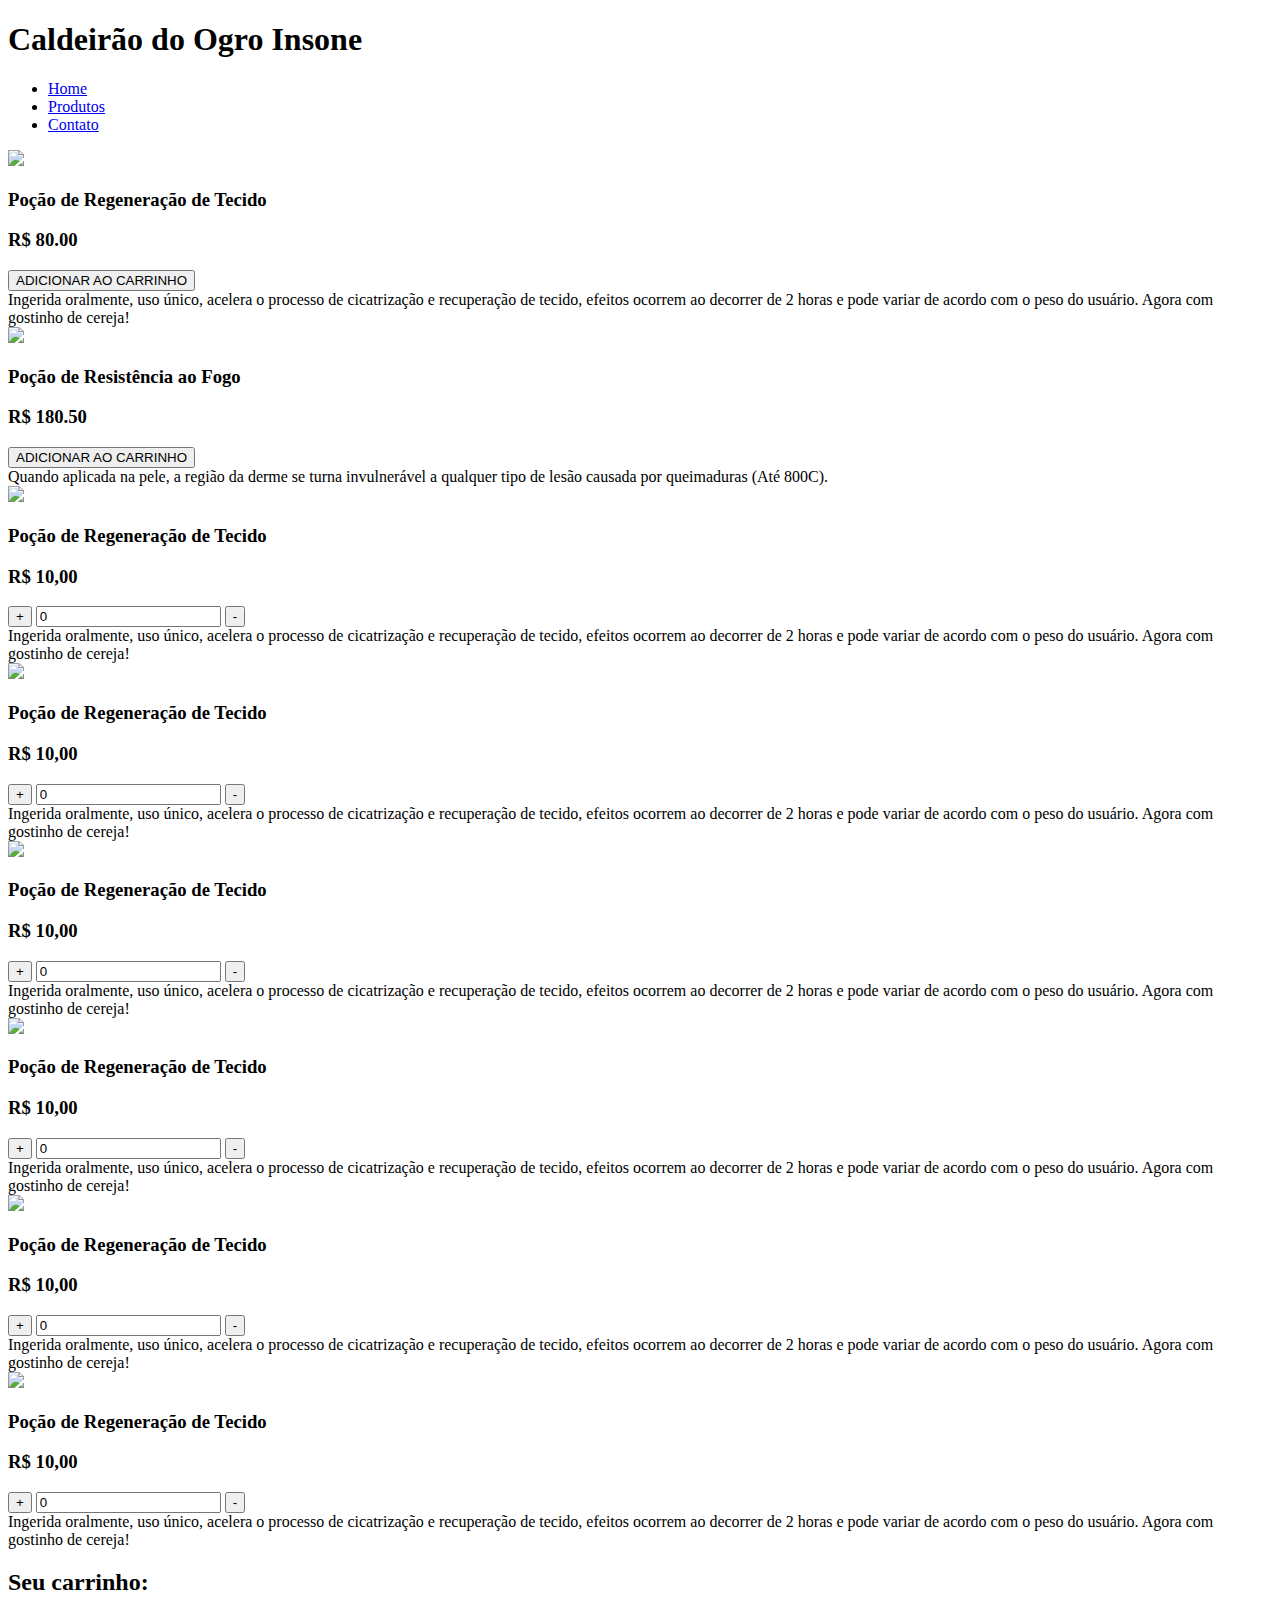
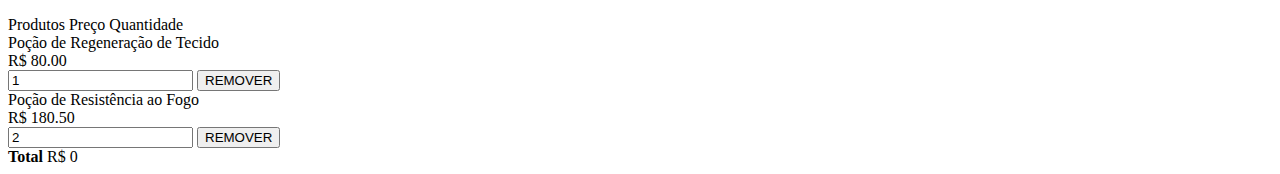
==== produtos.html @ febed7e0 "Continuação do Carrinho" ====
<!DOCTYPE html>
<html lang="en">
<head>
    <meta charset="UTF-8">
    <meta http-equiv="X-UA-Compatible" content="IE=edge">
    <meta name="viewport" content="width=device-width, initial-scale=1.0">
    <title>Produtos Page (TW3)</title>
    <link rel="stylesheet" href="../unime-TrabalhoWeb3/css/style.css">
    <script type="text/javascript" src="../unime-TrabalhoWeb3/js/jquery-3.6.0.min.js"></script>
    <script src="../unime-TrabalhoWeb3/js/base.js" async></script>
</head>
<body>
    <div id="titulo">
        <div id="tituloNome">
            <h1>Caldeirão do Ogro Insone</h1>
        </div>
    </div>

    <div id="navegacao">
        <ul>
            <li class="navegacaoLista"><a href="../unime-TrabalhoWeb3/index.html">Home</a></li>
            <li class="navegacaoLista"><a href="../unime-TrabalhoWeb3/produtos.html">Produtos</a></li>
            <li class="navegacaoLista"><a href="../unime-TrabalhoWeb3">Contato</a></li>
        </ul>
    </div>
    
    <div id="conteudo">
        <div id="conteudoProdutos">
            <div><img id="conteudoProdutosImg" src="../unime-TrabalhoWeb3/img/produtos/hp.jpg"></div>
            <div id="conteudoProdutosNome"><h3>Poção de Regeneração de Tecido</h3></div>
            <div id="conteudoProdutosPreco"><h3>R$ 80.00</h3></div>
            <div id="conteudoProdutosQuan">
                <button class="butao butaoMain butaoProdutos">ADICIONAR AO CARRINHO</button>
            </div>
            <div id="conteudoProdutosDesc">Ingerida oralmente, uso único, acelera o processo de cicatrização e recuperação de tecido, efeitos ocorrem ao decorrer de 2 horas e pode variar de acordo com o peso do usuário. Agora com gostinho de cereja!</div>
        </div>
        <div id="conteudoProdutos">
            <div><img id="conteudoProdutosImg" src="../unime-TrabalhoWeb3/img/produtos/orange.jpg"></div>
            <div id="conteudoProdutosNome"><h3>Poção de Resistência ao Fogo</h3></div>
            <div id="conteudoProdutosPreco"><h3>R$ 180.50</h3></div>
            <div id="conteudoProdutosQuan">
                <button class="butao butaoMain butaoProdutos">ADICIONAR AO CARRINHO</button>
            </div>
            <div id="conteudoProdutosDesc">Quando aplicada na pele, a região da derme se turna invulnerável a qualquer tipo de lesão causada por queimaduras (Até 800C).</div>
        </div>
        <div id="conteudoProdutos">
            <div><img id="conteudoProdutosImg" src="../unime-TrabalhoWeb3/img/produtos/cyan.jpg"></div>
            <div id="conteudoProdutosNome"><h3>Poção de Regeneração de Tecido</h3></div>
            <div id="conteudoProdutosPreco"><h3>R$ 10,00</h3></div>
            <div id="conteudoProdutosQuan">
                <button onclick="addQuanP3();">+</button>
                <input id="quanP3" type="number" min="0" value="0"></input>
                <button onclick="remQuanP3();">-</button>
            </div>
            <div id="conteudoProdutosDesc">Ingerida oralmente, uso único, acelera o processo de cicatrização e recuperação de tecido, efeitos ocorrem ao decorrer de 2 horas e pode variar de acordo com o peso do usuário. Agora com gostinho de cereja!</div>
        </div>
        <div id="conteudoProdutos">
            <div><img id="conteudoProdutosImg" src="../unime-TrabalhoWeb3/img/produtos/tinycogumelo.jpg"></div>
            <div id="conteudoProdutosNome"><h3>Poção de Regeneração de Tecido</h3></div>
            <div id="conteudoProdutosPreco"><h3>R$ 10,00</h3></div>
            <div id="conteudoProdutosQuan">
                <button onclick="addQuanP4();">+</button>
                <input id="quanP4" type="number" min="0" value="0"></input>
                <button onclick="remQuanP4();">-</button>
            </div>
            <div id="conteudoProdutosDesc">Ingerida oralmente, uso único, acelera o processo de cicatrização e recuperação de tecido, efeitos ocorrem ao decorrer de 2 horas e pode variar de acordo com o peso do usuário. Agora com gostinho de cereja!</div>
        </div>
        <div id="conteudoProdutos">
            <div><img id="conteudoProdutosImg" src="../unime-TrabalhoWeb3/img/produtos/goldfish.jpg"></div>
            <div id="conteudoProdutosNome"><h3>Poção de Regeneração de Tecido</h3></div>
            <div id="conteudoProdutosPreco"><h3>R$ 10,00</h3></div>
            <div id="conteudoProdutosQuan">
                <button onclick="addQuanP5();">+</button>
                <input id="quanP5" type="number" min="0" value="0"></input>
                <button onclick="remQuanP5();">-</button>
            </div>
            <div id="conteudoProdutosDesc">Ingerida oralmente, uso único, acelera o processo de cicatrização e recuperação de tecido, efeitos ocorrem ao decorrer de 2 horas e pode variar de acordo com o peso do usuário. Agora com gostinho de cereja!</div>
        </div>
        <div id="conteudoProdutos">
            <div><img id="conteudoProdutosImg" src="../unime-TrabalhoWeb3/img/produtos/greentree.jpg"></div>
            <div id="conteudoProdutosNome"><h3>Poção de Regeneração de Tecido</h3></div>
            <div id="conteudoProdutosPreco"><h3>R$ 10,00</h3></div>
            <div id="conteudoProdutosQuan">
                <button onclick="addQuanP6();">+</button>
                <input id="quanP6" type="number" min="0" value="0"></input>
                <button onclick="remQuanP6();">-</button>
            </div>
            <div id="conteudoProdutosDesc">Ingerida oralmente, uso único, acelera o processo de cicatrização e recuperação de tecido, efeitos ocorrem ao decorrer de 2 horas e pode variar de acordo com o peso do usuário. Agora com gostinho de cereja!</div>
        </div>
        <div id="conteudoProdutos">
            <div><img id="conteudoProdutosImg" src="../unime-TrabalhoWeb3/img/produtos/yellowskull.jpg"></div>
            <div id="conteudoProdutosNome"><h3>Poção de Regeneração de Tecido</h3></div>
            <div id="conteudoProdutosPreco"><h3>R$ 10,00</h3></div>
            <div id="conteudoProdutosQuan">
                <button onclick="addQuanP7();">+</button>
                <input id="quanP7" type="number" min="0" value="0"></input>
                <button onclick="remQuanP7();">-</button>
            </div>
            <div id="conteudoProdutosDesc">Ingerida oralmente, uso único, acelera o processo de cicatrização e recuperação de tecido, efeitos ocorrem ao decorrer de 2 horas e pode variar de acordo com o peso do usuário. Agora com gostinho de cereja!</div>
        </div>
        <div id="conteudoProdutos">
            <div><img id="conteudoProdutosImg" src="../unime-TrabalhoWeb3/img/produtos/redbirdskull.jpg"></div>
            <div id="conteudoProdutosNome"><h3>Poção de Regeneração de Tecido</h3></div>
            <div id="conteudoProdutosPreco"><h3>R$ 10,00</h3></div>
            <div id="conteudoProdutosQuan">
                <button onclick="addQuanP8();">+</button>
                <input id="quanP8" type="number" min="0" value="0"></input>
                <button onclick="remQuanP8();">-</button>
            </div>
            <div id="conteudoProdutosDesc">Ingerida oralmente, uso único, acelera o processo de cicatrização e recuperação de tecido, efeitos ocorrem ao decorrer de 2 horas e pode variar de acordo com o peso do usuário. Agora com gostinho de cereja!</div>
        </div>
    </div>

    <div class="pedidos">
        <h2>Seu carrinho:</h2>
        <div class="pedidosLinha">
            <span class="pedidosHead pedidosColuna pedidosNome">Produtos</span>
            <span class="pedidosHead pedidosColuna pedidosPreco">Preço</span>
            <span class="pedidosHead pedidosColuna pedidosQuan">Quantidade</span>
        </div>
        <div class="pedidosItens">
            <div class="pedidosLinha">
                <div class="pedidosNome pedidosLinha">
                    <span class="pedidosNomeTitulo">Poção de Regeneração de Tecido</span>
                </div>
                <span class="pedidosPreco pedidosLinha" style="margin-top: 1em;">R$ 80.00</span>
                <div class="pedidosQuan pedidosLinha">
                    <input class="pedidosQuanInput" type="number" value="1">
                    <button class="butao butaoRMV" type="button">REMOVER</button>
                </div>
            </div>
            <div class="pedidosLinha">
                <div class="pedidosNome pedidosLinha">
                    <span class="pedidosNomeTitulo">Poção de Resistência ao Fogo</span>
                </div>
                <span class="pedidosPreco pedidosLinha" style="margin-top: 1em;">R$ 180.50</span>
                <div class="pedidosQuan pedidosLinha">
                    <input class="pedidosQuanInput" type="number" value="2">
                    <button class="butao butaoRMV" type="button">REMOVER</button>
                </div>
            </div>
        </div>
        <div class="pedidosTotal">
            <strong class="pedidosTotalNome">Total</strong>
            <span class="pedidosTotalPreco">R$ 0</span>
        </div>
    </div>
    

</body>
</html>
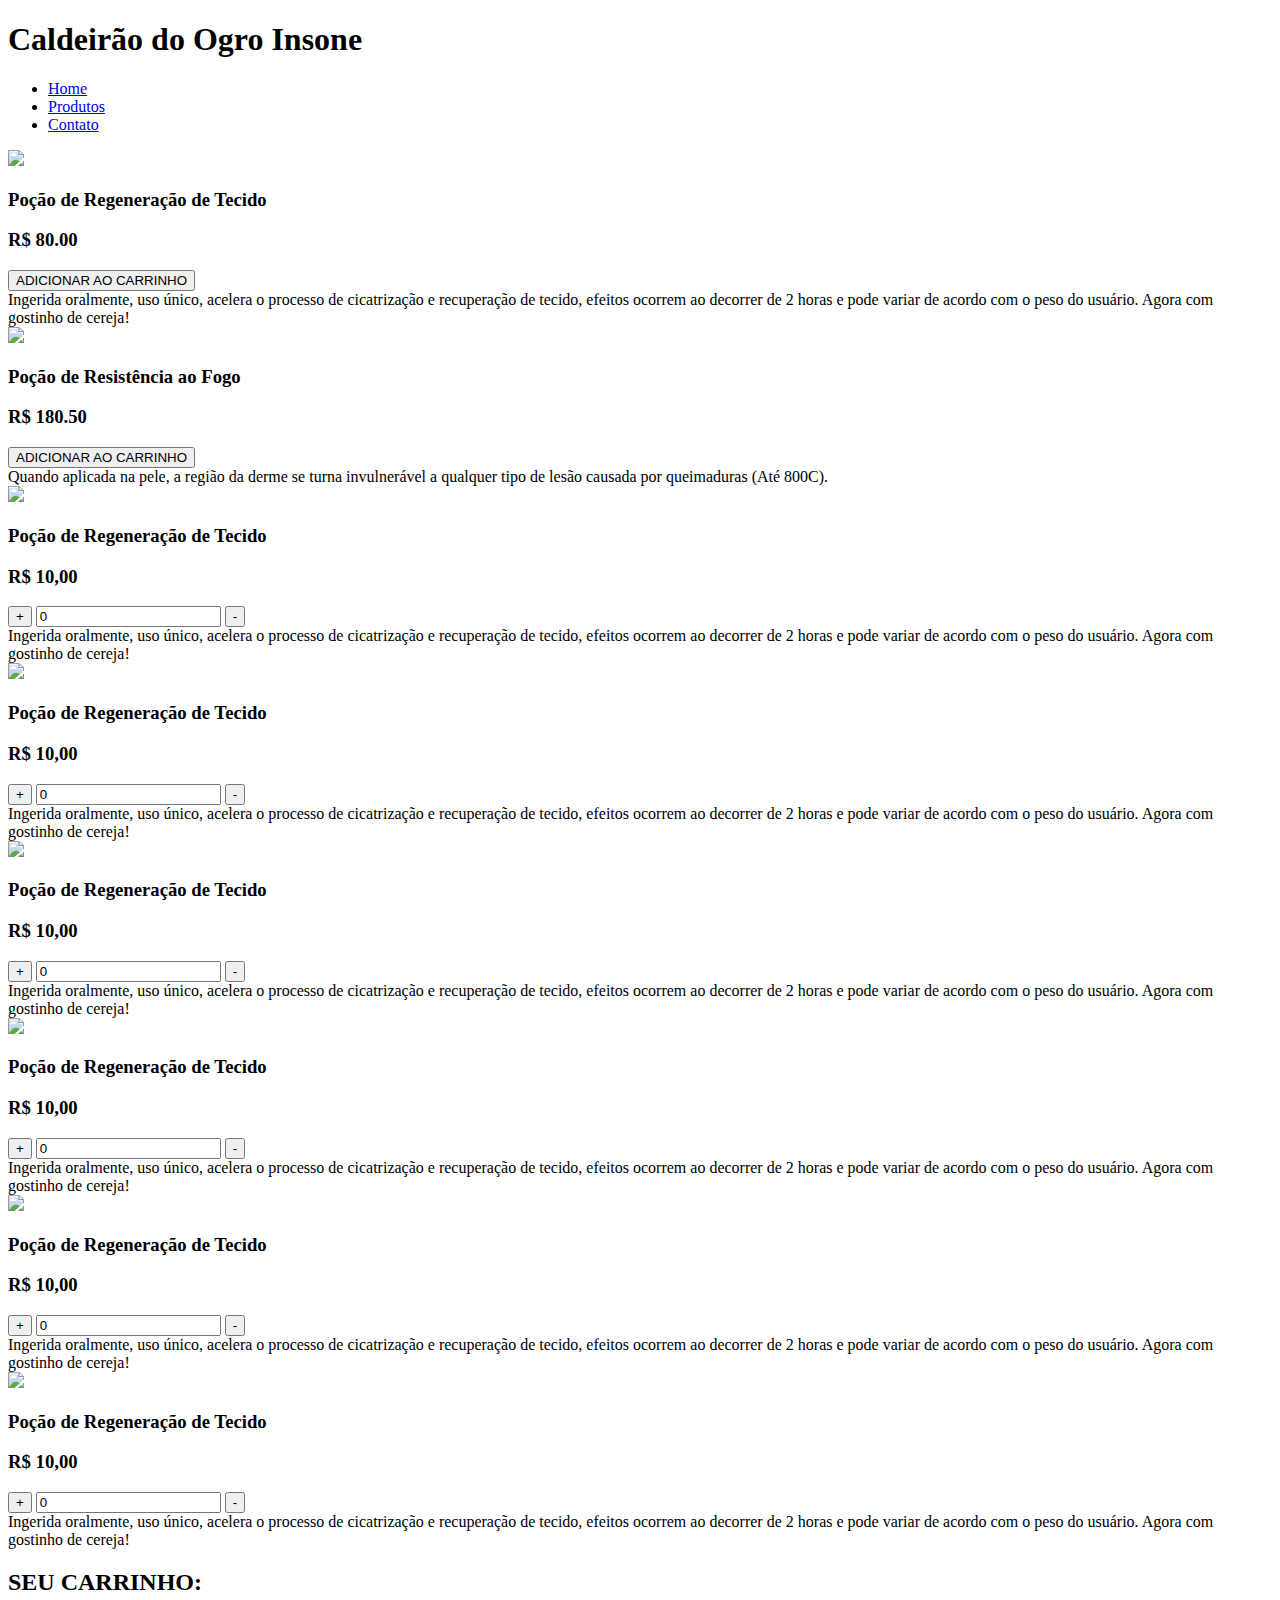
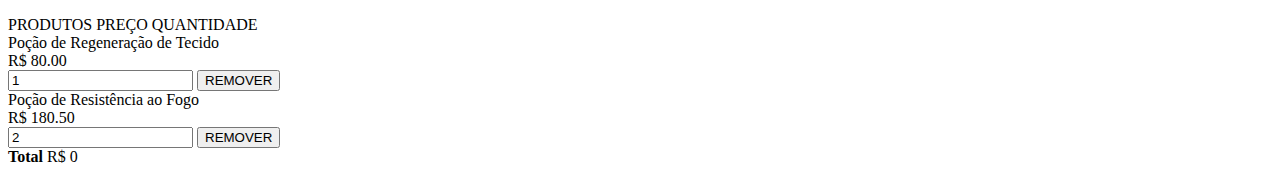
==== commit 42ede306: "Fix do Valor Total" ====
--- a/produtos.html
+++ b/produtos.html
@@ -112,29 +112,29 @@
     </div>
 
     <div class="pedidos">
-        <h2>Seu carrinho:</h2>
+        <h2>SEU CARRINHO:</h2>
         <div class="pedidosLinha">
-            <span class="pedidosHead pedidosColuna pedidosNome">Produtos</span>
-            <span class="pedidosHead pedidosColuna pedidosPreco">Preço</span>
-            <span class="pedidosHead pedidosColuna pedidosQuan">Quantidade</span>
+            <span class="pedidosHead pedidosColuna pedidosNome">PRODUTOS</span>
+            <span class="pedidosHead pedidosColuna pedidosPreco">PREÇO</span>
+            <span class="pedidosHead pedidosColuna pedidosQuan">QUANTIDADE</span>
         </div>
         <div class="pedidosItens">
-            <div class="pedidosLinha">
-                <div class="pedidosNome pedidosLinha">
+            <div class="pedidosItensLinha">
+                <div class="pedidosNome pedidosColuna">
                     <span class="pedidosNomeTitulo">Poção de Regeneração de Tecido</span>
                 </div>
-                <span class="pedidosPreco pedidosLinha" style="margin-top: 1em;">R$ 80.00</span>
-                <div class="pedidosQuan pedidosLinha">
+                <span class="pedidosPreco pedidosColuna" style="margin-top: 1em;">R$ 80.00</span>
+                <div class="pedidosQuan pedidosColuna">
                     <input class="pedidosQuanInput" type="number" value="1">
                     <button class="butao butaoRMV" type="button">REMOVER</button>
                 </div>
             </div>
-            <div class="pedidosLinha">
-                <div class="pedidosNome pedidosLinha">
+            <div class="pedidosItensLinha">
+                <div class="pedidosNome pedidosColuna">
                     <span class="pedidosNomeTitulo">Poção de Resistência ao Fogo</span>
                 </div>
-                <span class="pedidosPreco pedidosLinha" style="margin-top: 1em;">R$ 180.50</span>
-                <div class="pedidosQuan pedidosLinha">
+                <span class="pedidosPreco pedidosColuna" style="margin-top: 1em;">R$ 180.50</span>
+                <div class="pedidosQuan pedidosColuna">
                     <input class="pedidosQuanInput" type="number" value="2">
                     <button class="butao butaoRMV" type="button">REMOVER</button>
                 </div>
@@ -145,7 +145,6 @@
             <span class="pedidosTotalPreco">R$ 0</span>
         </div>
     </div>
-    
 
 </body>
 </html>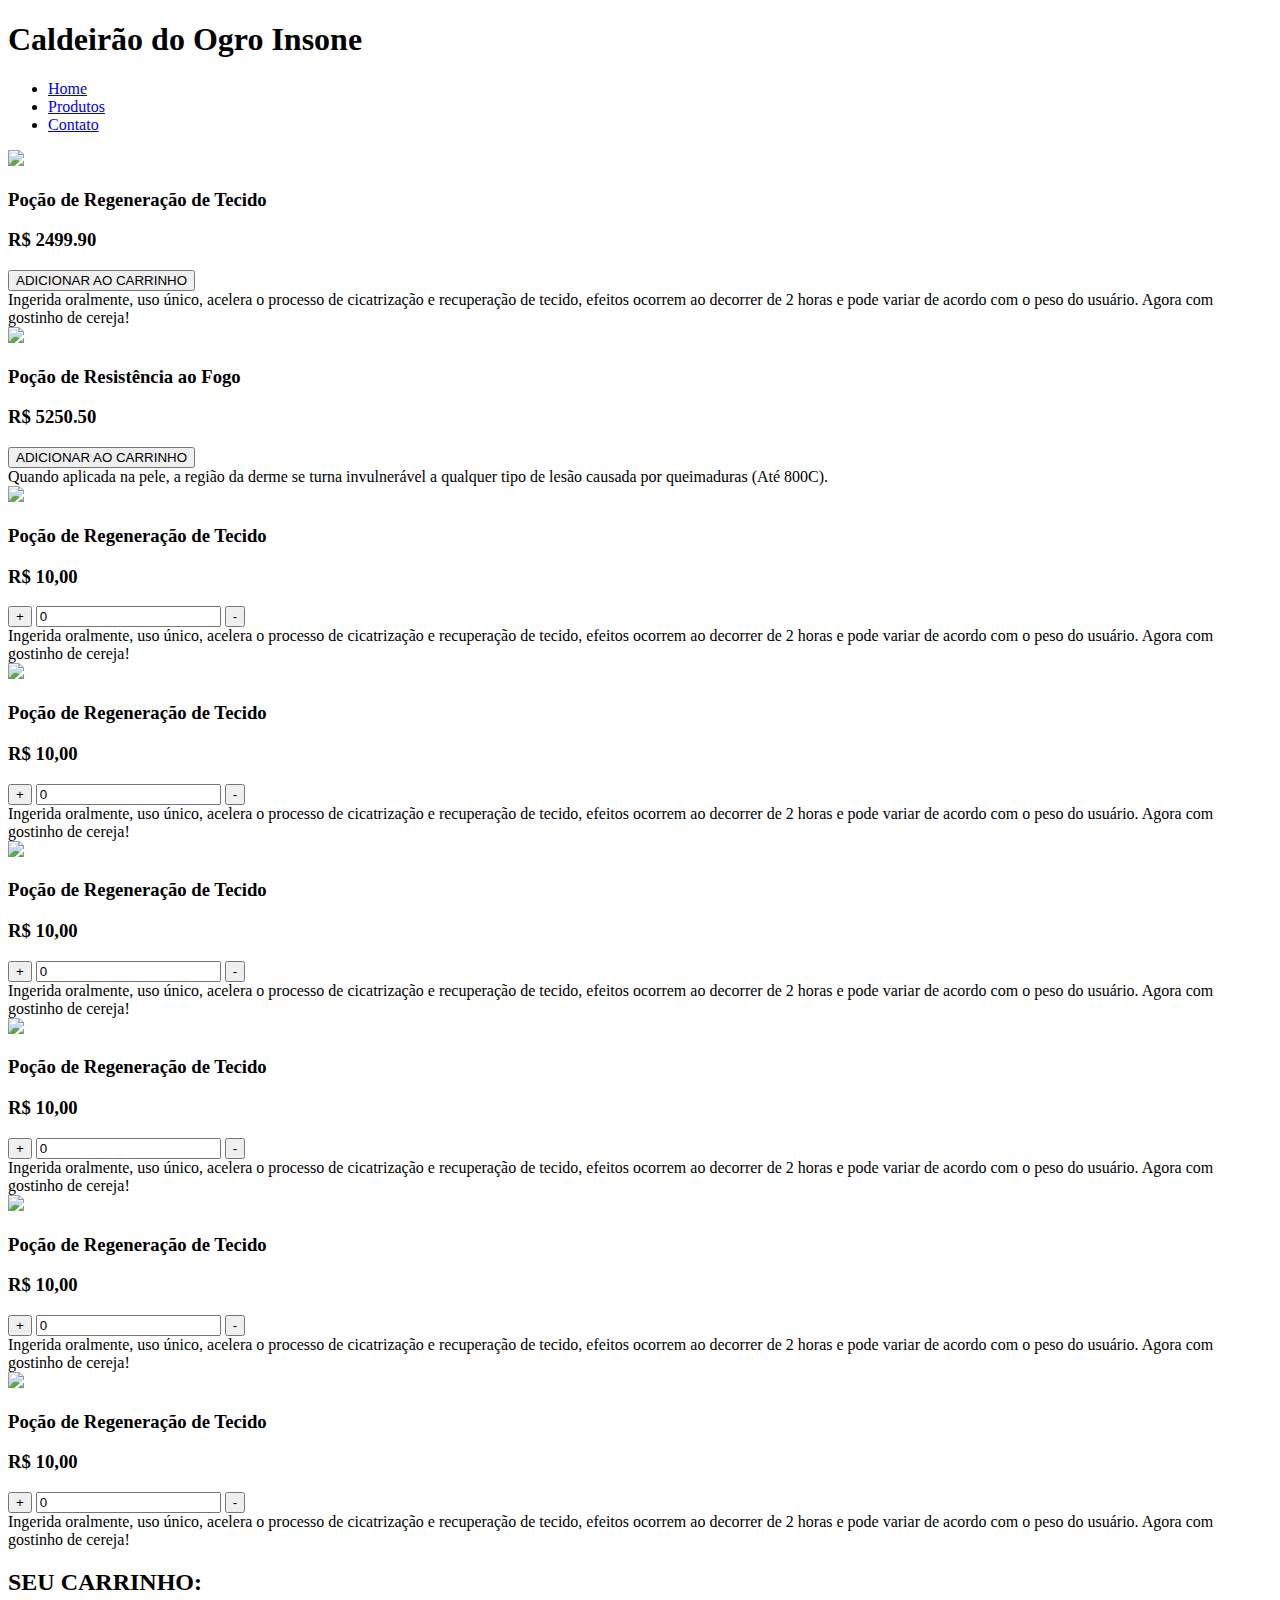
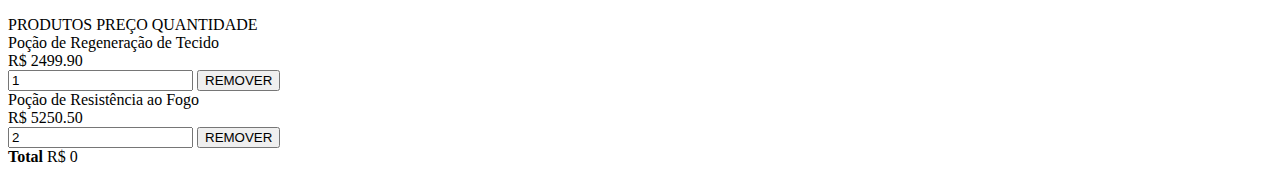
==== commit f369a80f: "Finalização do Calculo do Carrinho" ====
--- a/produtos.html
+++ b/produtos.html
@@ -28,7 +28,7 @@
         <div id="conteudoProdutos">
             <div><img id="conteudoProdutosImg" src="../unime-TrabalhoWeb3/img/produtos/hp.jpg"></div>
             <div id="conteudoProdutosNome"><h3>Poção de Regeneração de Tecido</h3></div>
-            <div id="conteudoProdutosPreco"><h3>R$ 80.00</h3></div>
+            <div id="conteudoProdutosPreco"><h3>R$ 2499.90</h3></div>
             <div id="conteudoProdutosQuan">
                 <button class="butao butaoMain butaoProdutos">ADICIONAR AO CARRINHO</button>
             </div>
@@ -37,7 +37,7 @@
         <div id="conteudoProdutos">
             <div><img id="conteudoProdutosImg" src="../unime-TrabalhoWeb3/img/produtos/orange.jpg"></div>
             <div id="conteudoProdutosNome"><h3>Poção de Resistência ao Fogo</h3></div>
-            <div id="conteudoProdutosPreco"><h3>R$ 180.50</h3></div>
+            <div id="conteudoProdutosPreco"><h3>R$ 5250.50</h3></div>
             <div id="conteudoProdutosQuan">
                 <button class="butao butaoMain butaoProdutos">ADICIONAR AO CARRINHO</button>
             </div>
@@ -123,7 +123,7 @@
                 <div class="pedidosNome pedidosColuna">
                     <span class="pedidosNomeTitulo">Poção de Regeneração de Tecido</span>
                 </div>
-                <span class="pedidosPreco pedidosColuna" style="margin-top: 1em;">R$ 80.00</span>
+                <span class="pedidosPreco pedidosColuna" style="margin-top: 1em;">R$ 2499.90</span>
                 <div class="pedidosQuan pedidosColuna">
                     <input class="pedidosQuanInput" type="number" value="1">
                     <button class="butao butaoRMV" type="button">REMOVER</button>
@@ -133,7 +133,7 @@
                 <div class="pedidosNome pedidosColuna">
                     <span class="pedidosNomeTitulo">Poção de Resistência ao Fogo</span>
                 </div>
-                <span class="pedidosPreco pedidosColuna" style="margin-top: 1em;">R$ 180.50</span>
+                <span class="pedidosPreco pedidosColuna" style="margin-top: 1em;">R$ 5250.50</span>
                 <div class="pedidosQuan pedidosColuna">
                     <input class="pedidosQuanInput" type="number" value="2">
                     <button class="butao butaoRMV" type="button">REMOVER</button>
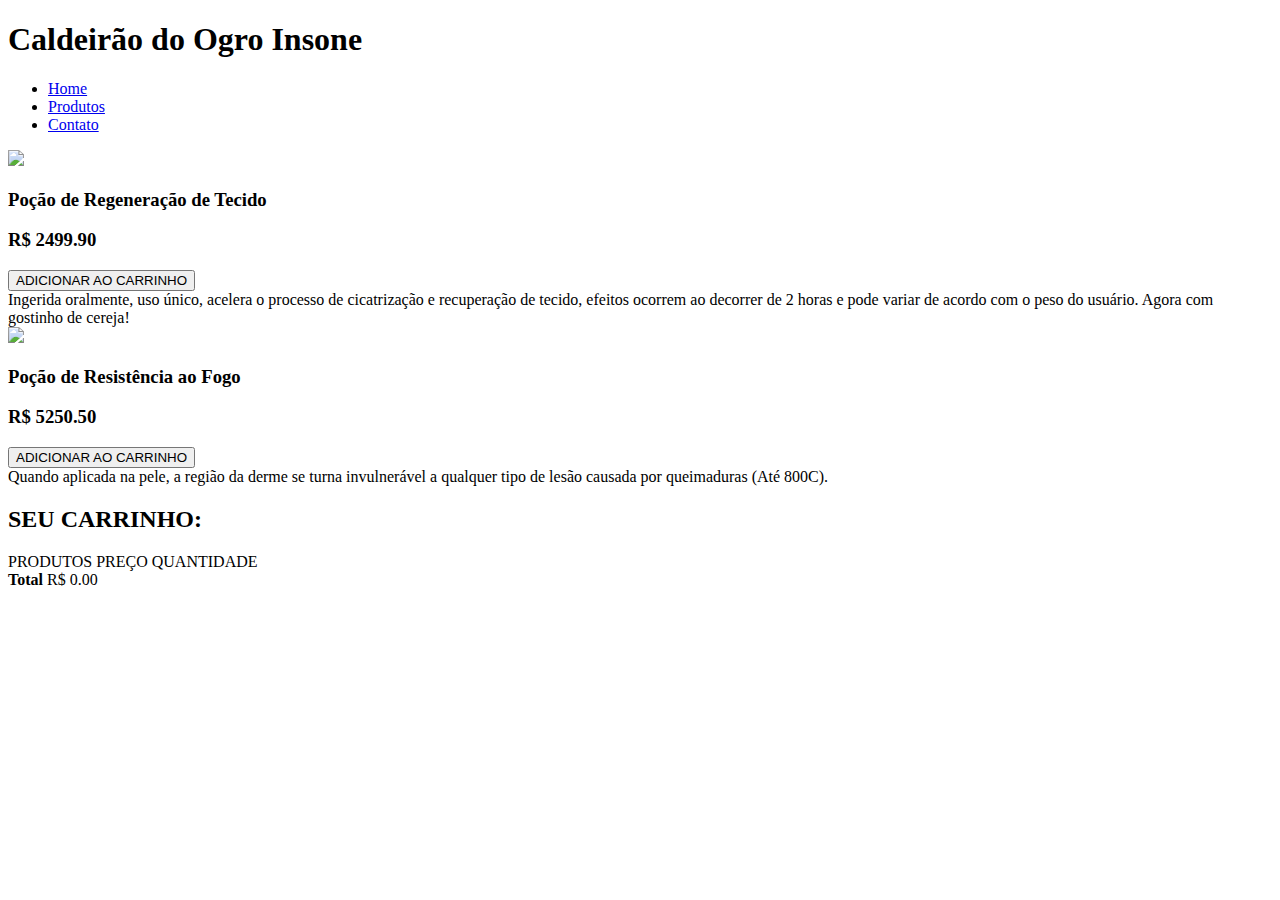
==== commit 2603ee7d: "Finalização do butão de add produtos ao carrinho" ====
--- a/produtos.html
+++ b/produtos.html
@@ -25,89 +25,23 @@
     </div>
     
     <div id="conteudo">
-        <div id="conteudoProdutos">
-            <div><img id="conteudoProdutosImg" src="../unime-TrabalhoWeb3/img/produtos/hp.jpg"></div>
-            <div id="conteudoProdutosNome"><h3>Poção de Regeneração de Tecido</h3></div>
-            <div id="conteudoProdutosPreco"><h3>R$ 2499.90</h3></div>
-            <div id="conteudoProdutosQuan">
+        <div class="conteudoProdutos">
+            <div><img class="conteudoProdutosImg" src="../unime-TrabalhoWeb3/img/produtos/hp.jpg"></div>
+            <div class="conteudoProdutosNome"><h3>Poção de Regeneração de Tecido</h3></div>
+            <div class="conteudoProdutosPreco"><h3>R$ 2499.90</h3></div>
+            <div class="conteudoProdutosQuan">
                 <button class="butao butaoMain butaoProdutos">ADICIONAR AO CARRINHO</button>
             </div>
-            <div id="conteudoProdutosDesc">Ingerida oralmente, uso único, acelera o processo de cicatrização e recuperação de tecido, efeitos ocorrem ao decorrer de 2 horas e pode variar de acordo com o peso do usuário. Agora com gostinho de cereja!</div>
+            <div class="conteudoProdutosDesc">Ingerida oralmente, uso único, acelera o processo de cicatrização e recuperação de tecido, efeitos ocorrem ao decorrer de 2 horas e pode variar de acordo com o peso do usuário. Agora com gostinho de cereja!</div>
         </div>
-        <div id="conteudoProdutos">
-            <div><img id="conteudoProdutosImg" src="../unime-TrabalhoWeb3/img/produtos/orange.jpg"></div>
-            <div id="conteudoProdutosNome"><h3>Poção de Resistência ao Fogo</h3></div>
-            <div id="conteudoProdutosPreco"><h3>R$ 5250.50</h3></div>
-            <div id="conteudoProdutosQuan">
+        <div class="conteudoProdutos">
+            <div><img class="conteudoProdutosImg" src="../unime-TrabalhoWeb3/img/produtos/orange.jpg"></div>
+            <div class="conteudoProdutosNome"><h3>Poção de Resistência ao Fogo</h3></div>
+            <div class="conteudoProdutosPreco"><h3>R$ 5250.50</h3></div>
+            <div class="conteudoProdutosQuan">
                 <button class="butao butaoMain butaoProdutos">ADICIONAR AO CARRINHO</button>
             </div>
-            <div id="conteudoProdutosDesc">Quando aplicada na pele, a região da derme se turna invulnerável a qualquer tipo de lesão causada por queimaduras (Até 800C).</div>
-        </div>
-        <div id="conteudoProdutos">
-            <div><img id="conteudoProdutosImg" src="../unime-TrabalhoWeb3/img/produtos/cyan.jpg"></div>
-            <div id="conteudoProdutosNome"><h3>Poção de Regeneração de Tecido</h3></div>
-            <div id="conteudoProdutosPreco"><h3>R$ 10,00</h3></div>
-            <div id="conteudoProdutosQuan">
-                <button onclick="addQuanP3();">+</button>
-                <input id="quanP3" type="number" min="0" value="0"></input>
-                <button onclick="remQuanP3();">-</button>
-            </div>
-            <div id="conteudoProdutosDesc">Ingerida oralmente, uso único, acelera o processo de cicatrização e recuperação de tecido, efeitos ocorrem ao decorrer de 2 horas e pode variar de acordo com o peso do usuário. Agora com gostinho de cereja!</div>
-        </div>
-        <div id="conteudoProdutos">
-            <div><img id="conteudoProdutosImg" src="../unime-TrabalhoWeb3/img/produtos/tinycogumelo.jpg"></div>
-            <div id="conteudoProdutosNome"><h3>Poção de Regeneração de Tecido</h3></div>
-            <div id="conteudoProdutosPreco"><h3>R$ 10,00</h3></div>
-            <div id="conteudoProdutosQuan">
-                <button onclick="addQuanP4();">+</button>
-                <input id="quanP4" type="number" min="0" value="0"></input>
-                <button onclick="remQuanP4();">-</button>
-            </div>
-            <div id="conteudoProdutosDesc">Ingerida oralmente, uso único, acelera o processo de cicatrização e recuperação de tecido, efeitos ocorrem ao decorrer de 2 horas e pode variar de acordo com o peso do usuário. Agora com gostinho de cereja!</div>
-        </div>
-        <div id="conteudoProdutos">
-            <div><img id="conteudoProdutosImg" src="../unime-TrabalhoWeb3/img/produtos/goldfish.jpg"></div>
-            <div id="conteudoProdutosNome"><h3>Poção de Regeneração de Tecido</h3></div>
-            <div id="conteudoProdutosPreco"><h3>R$ 10,00</h3></div>
-            <div id="conteudoProdutosQuan">
-                <button onclick="addQuanP5();">+</button>
-                <input id="quanP5" type="number" min="0" value="0"></input>
-                <button onclick="remQuanP5();">-</button>
-            </div>
-            <div id="conteudoProdutosDesc">Ingerida oralmente, uso único, acelera o processo de cicatrização e recuperação de tecido, efeitos ocorrem ao decorrer de 2 horas e pode variar de acordo com o peso do usuário. Agora com gostinho de cereja!</div>
-        </div>
-        <div id="conteudoProdutos">
-            <div><img id="conteudoProdutosImg" src="../unime-TrabalhoWeb3/img/produtos/greentree.jpg"></div>
-            <div id="conteudoProdutosNome"><h3>Poção de Regeneração de Tecido</h3></div>
-            <div id="conteudoProdutosPreco"><h3>R$ 10,00</h3></div>
-            <div id="conteudoProdutosQuan">
-                <button onclick="addQuanP6();">+</button>
-                <input id="quanP6" type="number" min="0" value="0"></input>
-                <button onclick="remQuanP6();">-</button>
-            </div>
-            <div id="conteudoProdutosDesc">Ingerida oralmente, uso único, acelera o processo de cicatrização e recuperação de tecido, efeitos ocorrem ao decorrer de 2 horas e pode variar de acordo com o peso do usuário. Agora com gostinho de cereja!</div>
-        </div>
-        <div id="conteudoProdutos">
-            <div><img id="conteudoProdutosImg" src="../unime-TrabalhoWeb3/img/produtos/yellowskull.jpg"></div>
-            <div id="conteudoProdutosNome"><h3>Poção de Regeneração de Tecido</h3></div>
-            <div id="conteudoProdutosPreco"><h3>R$ 10,00</h3></div>
-            <div id="conteudoProdutosQuan">
-                <button onclick="addQuanP7();">+</button>
-                <input id="quanP7" type="number" min="0" value="0"></input>
-                <button onclick="remQuanP7();">-</button>
-            </div>
-            <div id="conteudoProdutosDesc">Ingerida oralmente, uso único, acelera o processo de cicatrização e recuperação de tecido, efeitos ocorrem ao decorrer de 2 horas e pode variar de acordo com o peso do usuário. Agora com gostinho de cereja!</div>
-        </div>
-        <div id="conteudoProdutos">
-            <div><img id="conteudoProdutosImg" src="../unime-TrabalhoWeb3/img/produtos/redbirdskull.jpg"></div>
-            <div id="conteudoProdutosNome"><h3>Poção de Regeneração de Tecido</h3></div>
-            <div id="conteudoProdutosPreco"><h3>R$ 10,00</h3></div>
-            <div id="conteudoProdutosQuan">
-                <button onclick="addQuanP8();">+</button>
-                <input id="quanP8" type="number" min="0" value="0"></input>
-                <button onclick="remQuanP8();">-</button>
-            </div>
-            <div id="conteudoProdutosDesc">Ingerida oralmente, uso único, acelera o processo de cicatrização e recuperação de tecido, efeitos ocorrem ao decorrer de 2 horas e pode variar de acordo com o peso do usuário. Agora com gostinho de cereja!</div>
+            <div class="conteudoProdutosDesc">Quando aplicada na pele, a região da derme se turna invulnerável a qualquer tipo de lesão causada por queimaduras (Até 800C).</div>
         </div>
     </div>
 
@@ -119,30 +53,11 @@
             <span class="pedidosHead pedidosColuna pedidosQuan">QUANTIDADE</span>
         </div>
         <div class="pedidosItens">
-            <div class="pedidosItensLinha">
-                <div class="pedidosNome pedidosColuna">
-                    <span class="pedidosNomeTitulo">Poção de Regeneração de Tecido</span>
-                </div>
-                <span class="pedidosPreco pedidosColuna" style="margin-top: 1em;">R$ 2499.90</span>
-                <div class="pedidosQuan pedidosColuna">
-                    <input class="pedidosQuanInput" type="number" value="1">
-                    <button class="butao butaoRMV" type="button">REMOVER</button>
-                </div>
-            </div>
-            <div class="pedidosItensLinha">
-                <div class="pedidosNome pedidosColuna">
-                    <span class="pedidosNomeTitulo">Poção de Resistência ao Fogo</span>
-                </div>
-                <span class="pedidosPreco pedidosColuna" style="margin-top: 1em;">R$ 5250.50</span>
-                <div class="pedidosQuan pedidosColuna">
-                    <input class="pedidosQuanInput" type="number" value="2">
-                    <button class="butao butaoRMV" type="button">REMOVER</button>
-                </div>
-            </div>
+            
         </div>
         <div class="pedidosTotal">
             <strong class="pedidosTotalNome">Total</strong>
-            <span class="pedidosTotalPreco">R$ 0</span>
+            <span class="pedidosTotalPreco">R$ 0.00</span>
         </div>
     </div>
 
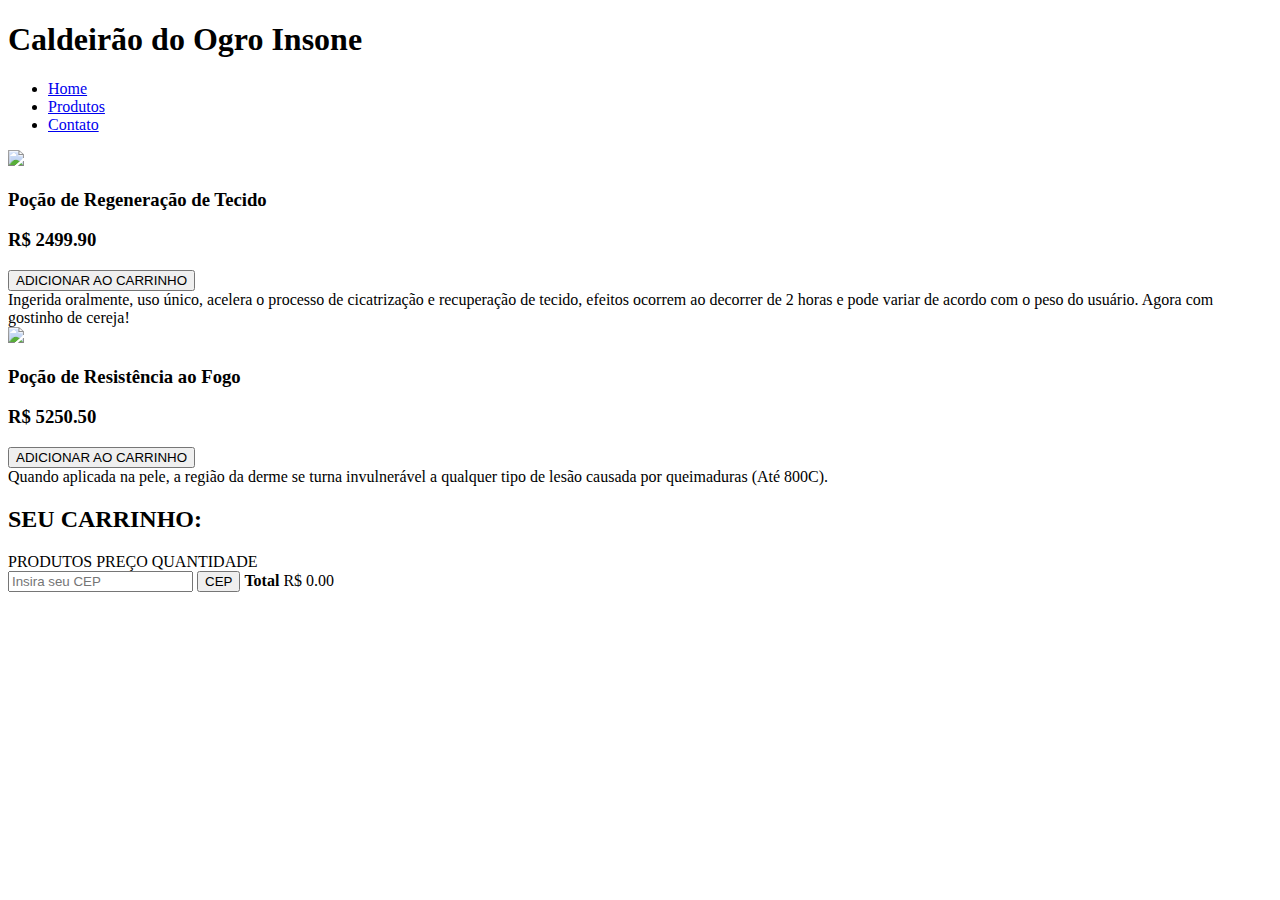
==== commit a3471799: "Iniciando a inserção do CEP" ====
--- a/produtos.html
+++ b/produtos.html
@@ -56,6 +56,8 @@
             
         </div>
         <div class="pedidosTotal">
+            <input id="pedidosTotalCEP" value="" placeholder="Insira seu CEP" maxlength="8">
+            <button class="butaoCEP" type="button" onclick="carrinhoCEP()">CEP</button>
             <strong class="pedidosTotalNome">Total</strong>
             <span class="pedidosTotalPreco">R$ 0.00</span>
         </div>
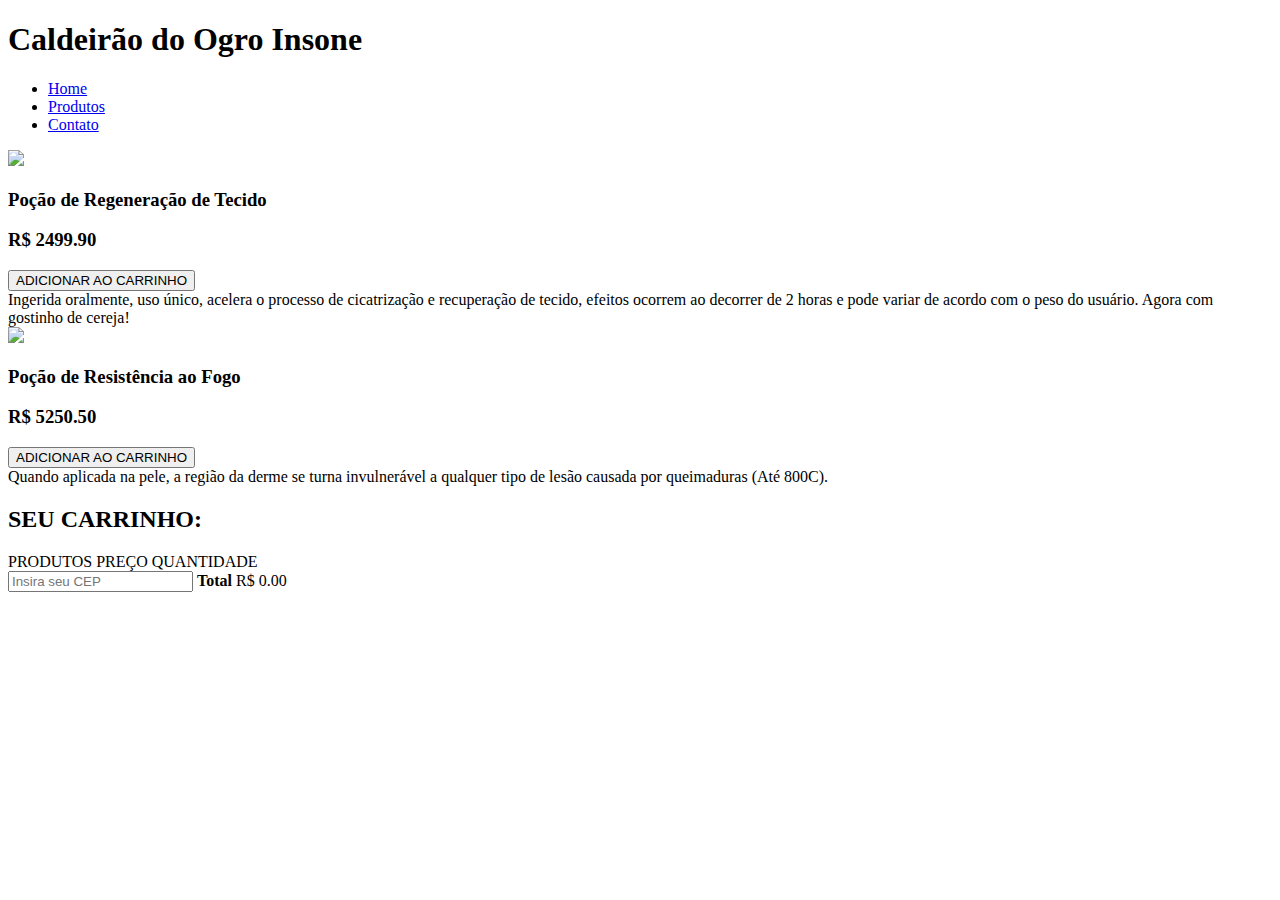
==== commit 3d605367: "Inserção Crua do CEP" ====
--- a/produtos.html
+++ b/produtos.html
@@ -57,7 +57,7 @@
         </div>
         <div class="pedidosTotal">
             <input id="pedidosTotalCEP" value="" placeholder="Insira seu CEP" maxlength="8">
-            <button class="butaoCEP" type="button" onclick="carrinhoCEP()">CEP</button>
+            <!--<button class="butaoCEP" type="button" onclick="carrinhoCEP()">Calcular Frete</button>-->
             <strong class="pedidosTotalNome">Total</strong>
             <span class="pedidosTotalPreco">R$ 0.00</span>
         </div>
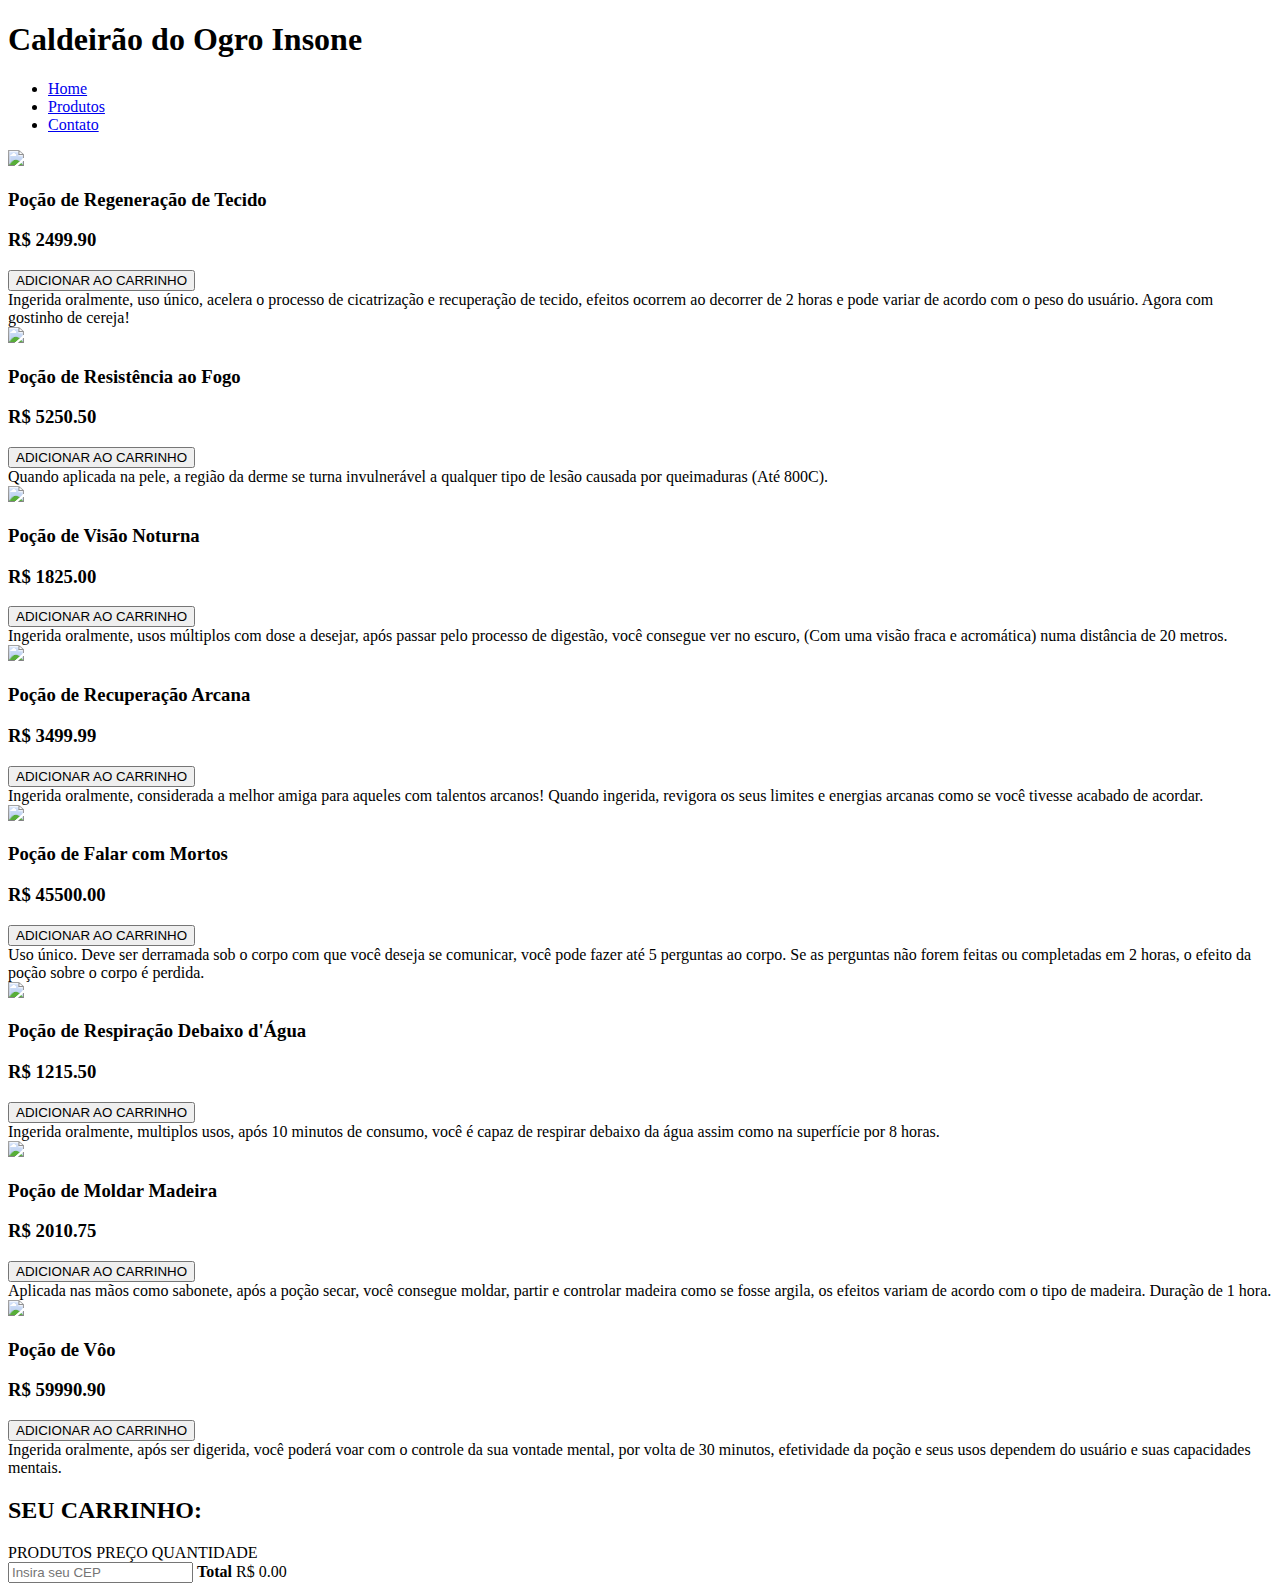
==== commit d08916ec: "Finalização da Página de Produtos + Incorporação do valor do CEP" ====
--- a/produtos.html
+++ b/produtos.html
@@ -43,6 +43,59 @@
             </div>
             <div class="conteudoProdutosDesc">Quando aplicada na pele, a região da derme se turna invulnerável a qualquer tipo de lesão causada por queimaduras (Até 800C).</div>
         </div>
+        <div class="conteudoProdutos">
+            <div><img class="conteudoProdutosImg" src="../unime-TrabalhoWeb3/img/produtos/tinycogumelo.jpg"></div>
+            <div class="conteudoProdutosNome"><h3>Poção de Visão Noturna</h3></div>
+            <div class="conteudoProdutosPreco"><h3>R$ 1825.00</h3></div>
+            <div class="conteudoProdutosQuan">
+                <button class="butao butaoMain butaoProdutos">ADICIONAR AO CARRINHO</button>
+            </div>
+            <div class="conteudoProdutosDesc">Ingerida oralmente, usos múltiplos com dose a desejar, após passar pelo processo de digestão, você consegue ver no escuro, (Com uma visão fraca e acromática) numa distância de 20 metros.</div>
+        </div>
+        <div class="conteudoProdutos">
+            <div><img class="conteudoProdutosImg" src="../unime-TrabalhoWeb3/img/produtos/cyan.jpg"></div>
+            <div class="conteudoProdutosNome"><h3>Poção de Recuperação Arcana</h3></div>
+            <div class="conteudoProdutosPreco"><h3>R$ 3499.99</h3></div>
+            <div class="conteudoProdutosQuan">
+                <button class="butao butaoMain butaoProdutos">ADICIONAR AO CARRINHO</button>
+            </div>
+            <div class="conteudoProdutosDesc">Ingerida oralmente, considerada a melhor amiga para aqueles com talentos arcanos! Quando ingerida, revigora os seus limites e energias arcanas como se você tivesse acabado de acordar.</div>
+        </div>
+        <div class="conteudoProdutos">
+            <div><img class="conteudoProdutosImg" src="../unime-TrabalhoWeb3/img/produtos/yellowskull.jpg"></div>
+            <div class="conteudoProdutosNome"><h3>Poção de Falar com Mortos</h3></div>
+            <div class="conteudoProdutosPreco"><h3>R$ 45500.00</h3></div>
+            <div class="conteudoProdutosQuan">
+                <button class="butao butaoMain butaoProdutos">ADICIONAR AO CARRINHO</button>
+            </div>
+            <div class="conteudoProdutosDesc">Uso único. Deve ser derramada sob o corpo com que você deseja se comunicar, você pode fazer até 5 perguntas ao corpo. Se as perguntas não forem feitas ou completadas em 2 horas, o efeito da poção sobre o corpo é perdida.</div>
+        </div>
+        <div class="conteudoProdutos">
+            <div><img class="conteudoProdutosImg" src="../unime-TrabalhoWeb3/img/produtos/goldfish.jpg"></div>
+            <div class="conteudoProdutosNome"><h3>Poção de Respiração Debaixo d'Água</h3></div>
+            <div class="conteudoProdutosPreco"><h3>R$ 1215.50</h3></div>
+            <div class="conteudoProdutosQuan">
+                <button class="butao butaoMain butaoProdutos">ADICIONAR AO CARRINHO</button>
+            </div>
+            <div class="conteudoProdutosDesc">Ingerida oralmente, multiplos usos, após 10 minutos de consumo, você é capaz de respirar debaixo da água assim como na superfície por 8 horas.</div>
+        </div>
+        <div class="conteudoProdutos">
+            <div><img class="conteudoProdutosImg" src="../unime-TrabalhoWeb3/img/produtos/greentree.jpg"></div>
+            <div class="conteudoProdutosNome"><h3>Poção de Moldar Madeira</h3></div>
+            <div class="conteudoProdutosPreco"><h3>R$ 2010.75</h3></div>
+            <div class="conteudoProdutosQuan">
+                <button class="butao butaoMain butaoProdutos">ADICIONAR AO CARRINHO</button>
+            </div>
+            <div class="conteudoProdutosDesc">Aplicada nas mãos como sabonete, após a poção secar, você consegue moldar, partir e controlar madeira como se fosse argila, os efeitos variam de acordo com o tipo de madeira. Duração de 1 hora.</div>
+        </div><div class="conteudoProdutos">
+            <div><img class="conteudoProdutosImg" src="../unime-TrabalhoWeb3/img/produtos/redbirdskull.jpg"></div>
+            <div class="conteudoProdutosNome"><h3>Poção de Vôo</h3></div>
+            <div class="conteudoProdutosPreco"><h3>R$ 59990.90</h3></div>
+            <div class="conteudoProdutosQuan">
+                <button class="butao butaoMain butaoProdutos">ADICIONAR AO CARRINHO</button>
+            </div>
+            <div class="conteudoProdutosDesc">Ingerida oralmente, após ser digerida, você poderá voar com o controle da sua vontade mental, por volta de 30 minutos, efetividade da poção e seus usos dependem do usuário e suas capacidades mentais.</div>
+        </div>
     </div>
 
     <div class="pedidos">
@@ -57,7 +110,6 @@
         </div>
         <div class="pedidosTotal">
             <input id="pedidosTotalCEP" value="" placeholder="Insira seu CEP" maxlength="8">
-            <!--<button class="butaoCEP" type="button" onclick="carrinhoCEP()">Calcular Frete</button>-->
             <strong class="pedidosTotalNome">Total</strong>
             <span class="pedidosTotalPreco">R$ 0.00</span>
         </div>
